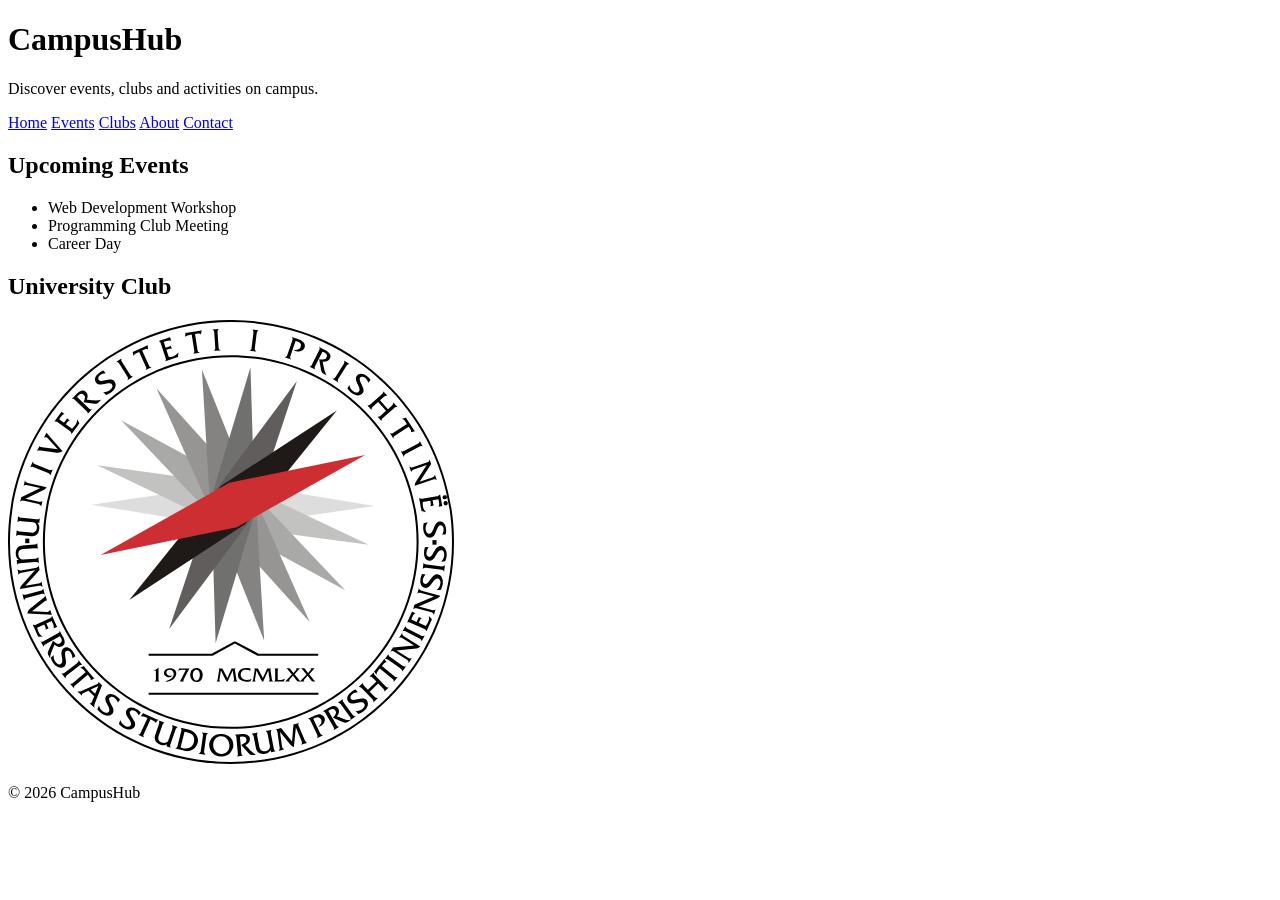
==== index.html @ c4298c59 "Java 2 - initial setup" ====
<!DOCTYPE html>
<html lang="sq">

<head>
    <meta charset="UTF">
    <meta name="viewport" content="width=device-width, initial-scale=1.0">

    <title>CampusHub</title>
</head>

<body>
    <header>
        <h1>CampusHub</h1>
        <p>Discover events, clubs and activities on campus.</p>

        <nav>
            <a href="index.html">Home</a>
            <a href="eventet.html">Events</a>
            <a href="#">Clubs</a>
            <a href="#">About</a>
            <a href="#">Contact</a>
        </nav>
    </header>

    <main>
        <section>
            <h2>Upcoming Events</h2>
            <ul>
                <li>Web Development Workshop</li>
                <li>Programming Club Meeting</li>
                <li>Career Day</li>
            </ul>
        </section>

        <section>
            <h2>University Club</h2>
            <img src="images/logo.svg">
        </section>
    </main>

    <footer>
        <p>&copy; 2026 CampusHub</p>
    </footer>

</body>

<!-- <h1>Heading 1</h1>
    <h2>Heading 2</h2>
    <h3>Heading 3</h3>
    <h4>Heading 4</h4>
    <h5>Heading 5</h5>
    <h6>Heading 6</h6>

    <p>
        CampusHub përdoret për të shfaqur aktivitetet e universitetit.
    </p>

    <a href="eventet.html">Eventet</a>
    <a href="https://fiek.uni-pr.edu/">FIEK</a> -->

<!-- <img src="images/logo.svg" alt="Logoja e universitetit">

    <ul>
        <li>Web Devlopment Workshop
            <ul>
                <li>Ligjerata</li>
                <li>Pyetje</li>
            </ul>
        </li>
        <li>Programming Club Meeting</li>
        <li>Career Day</li>
    </ul>


    <ol>
        <li>Hap formën
            <ul>
                <li>Ligjerata</li>
                <li>Pyetje</li>
            </ul>
        </li>
        <li>Plotëso fushat</li>
        <li>Dergo formen</li>
    </ol> -->

</html>
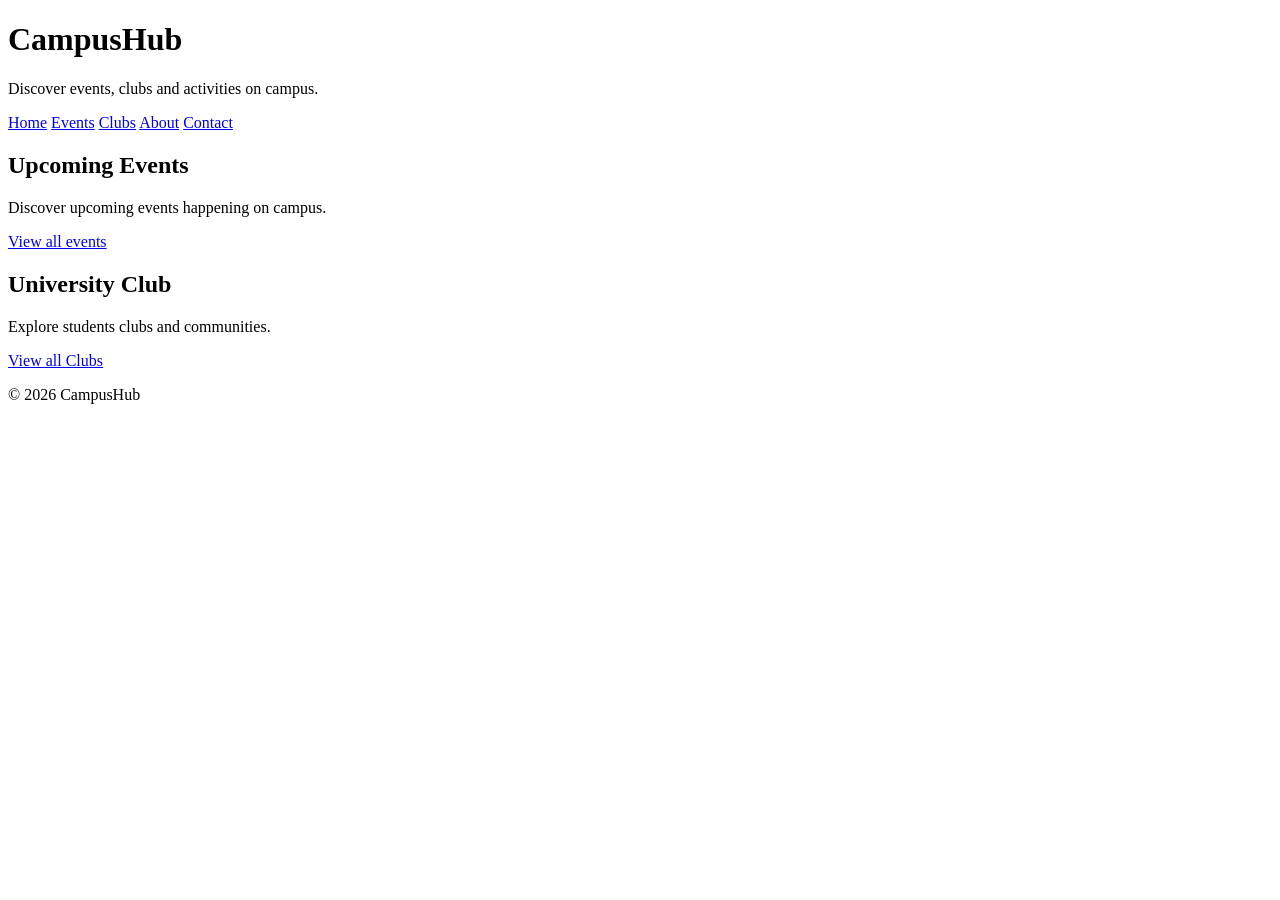
==== commit 0bf45b77: "Java 3 - events & clubs" ====
--- a/index.html
+++ b/index.html
@@ -15,8 +15,8 @@
 
         <nav>
             <a href="index.html">Home</a>
-            <a href="eventet.html">Events</a>
-            <a href="#">Clubs</a>
+            <a href="events.html">Events</a>
+            <a href="clubs.html">Clubs</a>
             <a href="#">About</a>
             <a href="#">Contact</a>
         </nav>
@@ -25,16 +25,15 @@
     <main>
         <section>
             <h2>Upcoming Events</h2>
-            <ul>
-                <li>Web Development Workshop</li>
-                <li>Programming Club Meeting</li>
-                <li>Career Day</li>
-            </ul>
+           <p>Discover upcoming events happening on campus.</p>
+
+           <a href="events.html">View all events</a>
         </section>
 
         <section>
             <h2>University Club</h2>
-            <img src="images/logo.svg">
+            <p>Explore students clubs and communities.</p>
+            <a href="events.html">View all Clubs</a>
         </section>
     </main>
 
@@ -42,6 +41,8 @@
         <p>&copy; 2026 CampusHub</p>
     </footer>
 
+
+    <!--  -->
 </body>
 
 <!-- <h1>Heading 1</h1>
@@ -83,4 +84,46 @@
         <li>Dergo formen</li>
     </ol> -->
 
+
+    <!-- <div>
+        <h2>Upcoming Events</h2>
+        <p>Discover events happening on campus.</p>
+    </div>
+
+    <p>Status: <span>Open</span></p>
+    <a href="eventet.html">View Events</a>
+
+    <button>Join Event</button>
+
+    <section>
+        <h2>Related Events</h2>
+
+        <article> -->
+            <!-- <h3>Web development Workshop</h3>
+            <p>Learn more about modern web development.</p>
+        </article>
+    </section>
+
+    <aside>
+        <h2>New upcoming event</h2>
+        <p>Join this new event on Friday</p>
+    </aside> -->
+
+    <!-- <table>
+        <thead>
+            <tr>
+                <th>Event</th>
+                <th>Date</th>
+                <th>Location</th>
+            </tr>
+        </thead>
+
+        <tbody>
+            <tr>
+                <td>Web development</td>
+                <td>15 October</td>
+                <td>Room 204</td>
+            </tr>
+        </tbody>
+    </table> -->
 </html>
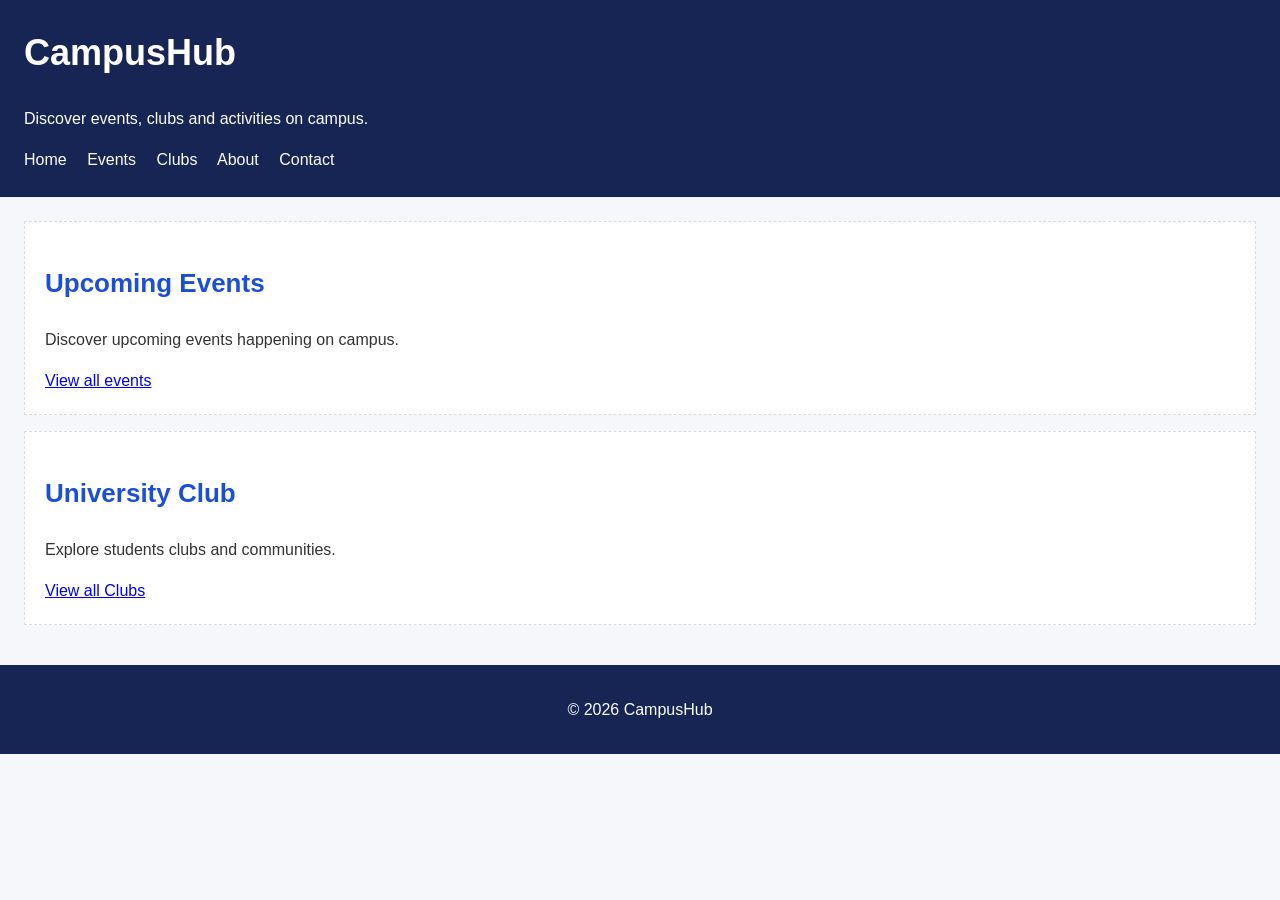
==== commit 52af39db: "intro to css" ====
--- a/index.html
+++ b/index.html
@@ -4,6 +4,7 @@
 <head>
     <meta charset="UTF">
     <meta name="viewport" content="width=device-width, initial-scale=1.0">
+    <link rel="stylesheet" href="styles/styles.css">
 
     <title>CampusHub</title>
 </head>
@@ -23,14 +24,14 @@
     </header>
 
     <main>
-        <section>
+        <section class="event-card">
             <h2>Upcoming Events</h2>
            <p>Discover upcoming events happening on campus.</p>
 
            <a href="events.html">View all events</a>
         </section>
 
-        <section>
+        <section class="club-card">
             <h2>University Club</h2>
             <p>Explore students clubs and communities.</p>
             <a href="events.html">View all Clubs</a>
--- a/styles/styles.css
+++ b/styles/styles.css
@@ -0,0 +1,57 @@
+* {
+    box-sizing: border-box;
+}
+
+body {
+    font-family: Arial, sans-serif;
+    background-color: #f5f7fa;
+    color: #333333;
+    line-height: 1.6;
+    margin: 0; 
+}
+
+header {
+    background-color: #172554;
+    color: white;
+    padding: 24px;
+}
+
+header h1 {
+    font-size: 36px;
+    margin-top: 0;
+}
+
+nav a {
+    color: white;
+    text-decoration: none;
+    margin-right: 16px;
+}
+
+main {
+    padding: 24px;
+}
+
+h2 {
+    color: #1d4ed8;
+    font-size: 26px;
+}
+
+.event-card,
+.club-card {
+    background-color: white;
+    padding: 20px;
+    margin-bottom: 16px;
+    border: 1px dashed #dddddd;
+}
+
+.event-card h3,
+.club-card h3 {
+    color: #172554;
+}
+
+footer {
+    background-color: #172554;
+    color: white;
+    padding: 16px;
+    text-align: center;
+}
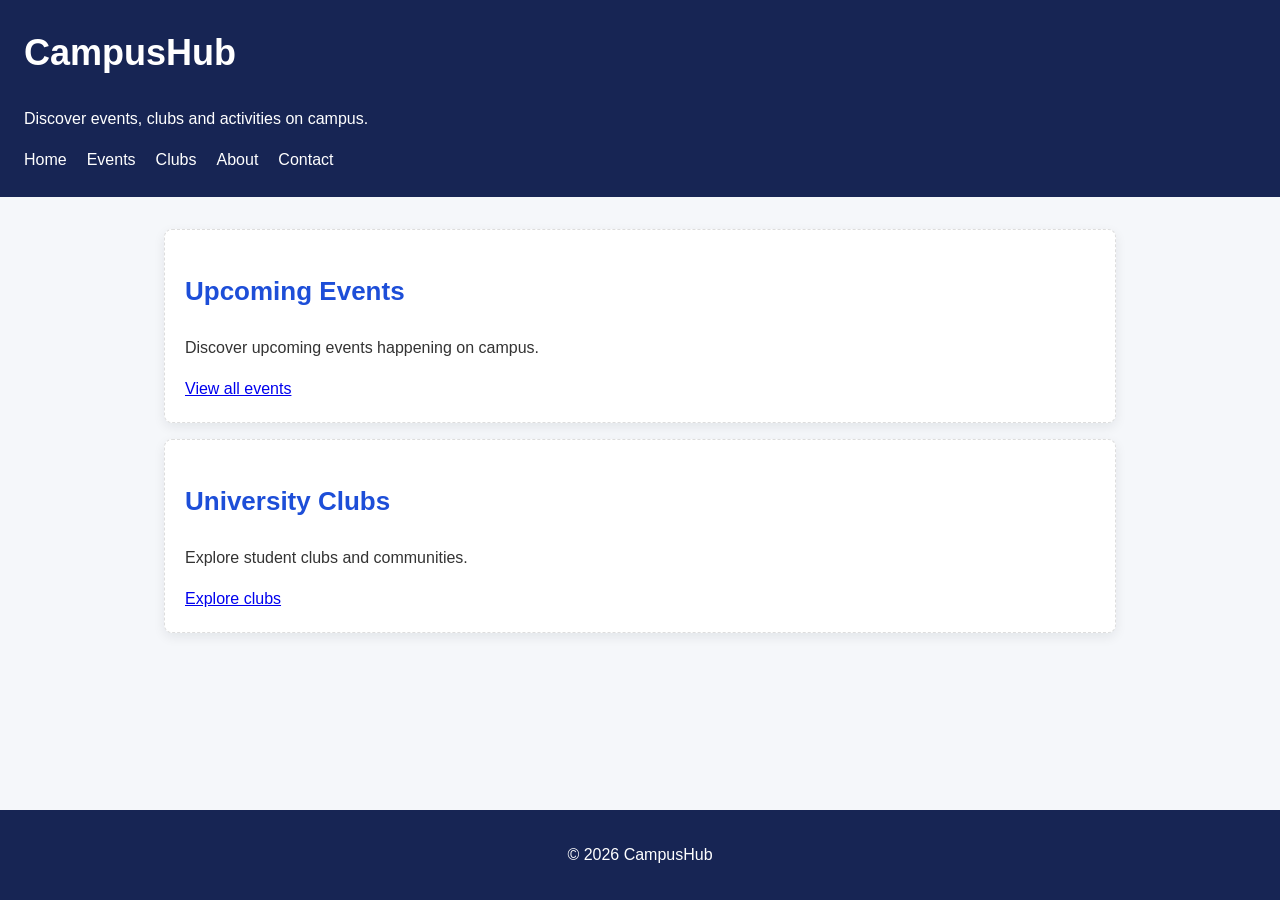
==== commit cf4fea7c: "java 6 - css II" ====
--- a/index.html
+++ b/index.html
@@ -2,129 +2,92 @@
 <html lang="sq">
 
 <head>
-    <meta charset="UTF">
+    <meta charset="UTF-8">
     <meta name="viewport" content="width=device-width, initial-scale=1.0">
+
+    <title>CampusHub</title>
     <link rel="stylesheet" href="styles/styles.css">
 
-    <title>CampusHub</title>
 </head>
 
 <body>
+
     <header>
+
         <h1>CampusHub</h1>
-        <p>Discover events, clubs and activities on campus.</p>
+
+        <p>
+            Discover events, clubs and activities on campus.
+        </p>
 
         <nav>
             <a href="index.html">Home</a>
             <a href="events.html">Events</a>
             <a href="clubs.html">Clubs</a>
             <a href="#">About</a>
-            <a href="#">Contact</a>
+            <a href="contact.html">Contact</a>
         </nav>
+
     </header>
 
-    <main>
+    <main class="page-intro">
+
         <section class="event-card">
+
             <h2>Upcoming Events</h2>
-           <p>Discover upcoming events happening on campus.</p>
 
-           <a href="events.html">View all events</a>
+            <p>
+                Discover upcoming events happening on campus.
+            </p>
+
+            <a href="events.html">View all events</a>
+
         </section>
 
         <section class="club-card">
-            <h2>University Club</h2>
-            <p>Explore students clubs and communities.</p>
-            <a href="events.html">View all Clubs</a>
+
+            <h2>University Clubs</h2>
+
+            <p>
+                Explore student clubs and communities.
+            </p>
+
+            <a href="clubs.html">Explore clubs</a>
+
         </section>
+
+     
+
     </main>
 
     <footer>
-        <p>&copy; 2026 CampusHub</p>
+         <p>&copy; 2026 CampusHub</p>
+
     </footer>
+<!-- 
+           <section>
 
+            <h2>Campus</h2>
 
-    <!--  -->
+            <img
+                src="images/campus.jpg"
+                alt="University campus"
+            >
+
+        </section>
+       
+
+    <div>
+        <h2>Upcoming Events</h2>
+        <p>Discover what's happening on campus.</p>
+         <div>
+        <h2>Upcoming Events</h2>
+        <p>Discover what's happening on campus.</p>
+    </div>
+    </div>
+    <p>Status: <span>open</span></p>
+    <button>Join event</button> -->
+
 </body>
 
-<!-- <h1>Heading 1</h1>
-    <h2>Heading 2</h2>
-    <h3>Heading 3</h3>
-    <h4>Heading 4</h4>
-    <h5>Heading 5</h5>
-    <h6>Heading 6</h6>
-
-    <p>
-        CampusHub përdoret për të shfaqur aktivitetet e universitetit.
-    </p>
-
-    <a href="eventet.html">Eventet</a>
-    <a href="https://fiek.uni-pr.edu/">FIEK</a> -->
-
-<!-- <img src="images/logo.svg" alt="Logoja e universitetit">
-
-    <ul>
-        <li>Web Devlopment Workshop
-            <ul>
-                <li>Ligjerata</li>
-                <li>Pyetje</li>
-            </ul>
-        </li>
-        <li>Programming Club Meeting</li>
-        <li>Career Day</li>
-    </ul>
-
-
-    <ol>
-        <li>Hap formën
-            <ul>
-                <li>Ligjerata</li>
-                <li>Pyetje</li>
-            </ul>
-        </li>
-        <li>Plotëso fushat</li>
-        <li>Dergo formen</li>
-    </ol> -->
-
-
-    <!-- <div>
-        <h2>Upcoming Events</h2>
-        <p>Discover events happening on campus.</p>
-    </div>
-
-    <p>Status: <span>Open</span></p>
-    <a href="eventet.html">View Events</a>
-
-    <button>Join Event</button>
-
-    <section>
-        <h2>Related Events</h2>
-
-        <article> -->
-            <!-- <h3>Web development Workshop</h3>
-            <p>Learn more about modern web development.</p>
-        </article>
-    </section>
-
-    <aside>
-        <h2>New upcoming event</h2>
-        <p>Join this new event on Friday</p>
-    </aside> -->
-
-    <!-- <table>
-        <thead>
-            <tr>
-                <th>Event</th>
-                <th>Date</th>
-                <th>Location</th>
-            </tr>
-        </thead>
-
-        <tbody>
-            <tr>
-                <td>Web development</td>
-                <td>15 October</td>
-                <td>Room 204</td>
-            </tr>
-        </tbody>
-    </table> -->
 </html>
--- a/styles/styles.css
+++ b/styles/styles.css
@@ -8,12 +8,27 @@
     color: #333333;
     line-height: 1.6;
     margin: 0; 
+    height: 100%;
+    min-height: 100vh;
+    display: flex;
+    flex-direction: column;
 }
 
 header {
     background-color: #172554;
     color: white;
     padding: 24px;
+    position: sticky;
+    top: 0;
+    z-index: 10;
+}
+
+header nav {
+    display: flex;
+    flex-direction: row;
+    gap: 20px;
+    align-items: center;
+    flex-wrap: wrap; 
 }
 
 header h1 {
@@ -24,16 +39,26 @@
 nav a {
     color: white;
     text-decoration: none;
-    margin-right: 16px;
+    /* margin-right: 16px; */
 }
 
 main {
-    padding: 24px;
+    padding: 32px 24px;
+    flex: 1;
+    max-width: 1000px;
+    width: 100%;
+    margin: 0 auto;
 }
 
 h2 {
     color: #1d4ed8;
     font-size: 26px;
+}
+
+.events-list {
+    display: grid;
+    grid-template-columns: repeat(3, minmax(0, 1fr));
+    gap: 24px;
 }
 
 .event-card,
@@ -42,6 +67,37 @@
     padding: 20px;
     margin-bottom: 16px;
     border: 1px dashed #dddddd;
+    position: relative;
+    box-shadow: 0 4px 12px rgba(15, 23, 42, 0.08);
+    border-radius: 8px;
+    overflow: hidden;
+    transition: transform 0.2s ease, box-shadow 0.2s ease;
+}
+
+.event-card:hover {
+    box-shadow: 0 8px 20px rgba(15, 23, 42, 0.12);
+    transform: translateY(-4px);
+    transform: scale(1.02);
+}
+
+.event-badge {
+    position: absolute;
+    top: 24px;
+    right: 24px;
+    background-color: #1d4ed8;
+    color: white;
+    padding: 6px 10px;
+    border-radius: 6px;
+    font-size: 12px;
+    opacity: 0.8;
+}
+
+.event-image {
+    width: 100%;
+    height: 180px;
+    display: block;
+    object-fit: cover;
+    border-radius: 12px 12px 0 0;
 }
 
 .event-card h3,
@@ -49,9 +105,44 @@
     color: #172554;
 }
 
+a:focus-visible,
+button:focus-visible {
+    outline: 3px solid #f59e0b;
+    outline-offset: 3px;
+}
+
 footer {
     background-color: #172554;
     color: white;
     padding: 16px;
     text-align: center;
+}
+
+@keyframes fade-in {
+    from {
+        opacity: 0;
+        transform: translateY(8px);
+    }
+
+    to {
+        opacity: 1;
+        transform: translateY(0);
+    }
+}
+
+.page-intro {
+    animation: fade-in 0.5s ease-out;
+}
+
+@media (max-width: 800px) {
+    .events-list {
+        grid-template-columns: repeat(2, 1fr);
+    }
+}
+
+@media (max-width: 520px) {
+    .events-list {
+        grid-template-columns: repeat(1, 1fr);
+        gap: 14px;
+    }
 }
